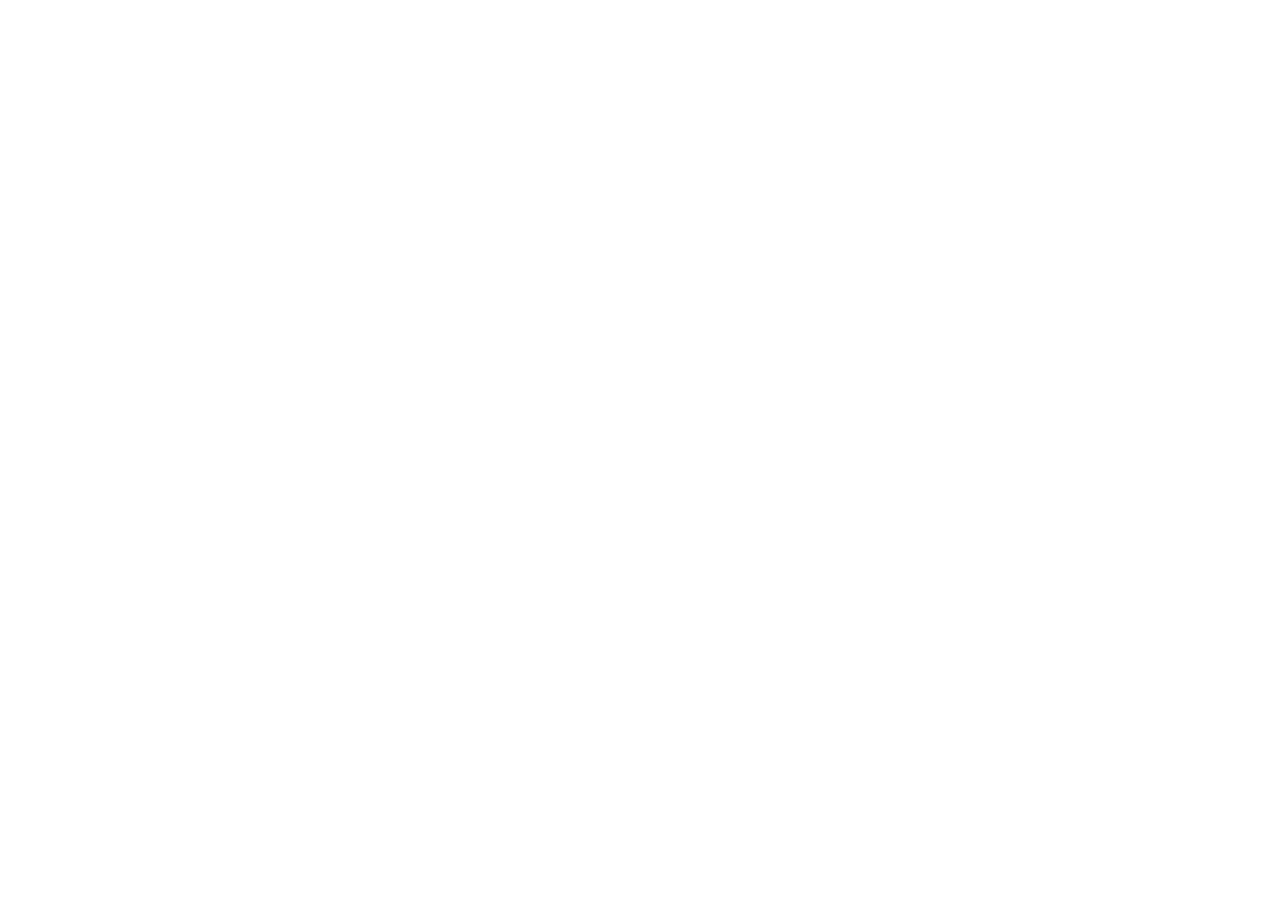
==== cart.html @ 21e5d212 "chore: set up initial HTML page structure" ====
<!DOCTYPE html>
<html lang="en">
<head>
    <meta charset="UTF-8">
    <meta name="viewport" content="width=device-width, initial-scale=1.0">
    <title>Shopping Cart – KÁRÀ</title>
    <link rel="stylesheet" href="css/tokens.css">
    <link rel="stylesheet" href="css/base.css">
    <link rel="stylesheet" href="css/utilities.css">
    <link rel="stylesheet" href="css/components.css">
    <link rel="stylesheet" href="css/layout.css">
    <link rel="stylesheet" href="css/pages/cart.css">
</head>
<body>
    
</body>
</html>
---- css/tokens.css ----
/*  Breakpoints 600, 768, 900, 1200 
600px (small tablet), 900px (tablet / sidebar
appears), 1200px (desktop).
For --container, padding changes at 768px*/
:root{
    /* colors */
    --color-bg: #F5F0E8;
    --color-surface: #FBF8F3;
    --color-surface-alt: #EDE5D8;
    --color-border: #DDD3C4;
    --color-text: #2B2622;
    --color-text-muted: #6F665D;
    --color-primary: #B4583A;
    --color-primary-hover: #9A4830;
    --color-primary-soft: #F1DDD3;
    --color-secondary: #5F6B47;
    --color-secondary-soft: #E3E7D6;
    --color-accent: #2F3C6E;
    --color-star: #D6A13D;
    --color-success: #4F7A45;
    --color-error: #B23A2E;
    --color-on-dark: #F5F0E8;
    /* font size  */
    --fs-hero: clamp(2.5rem, 1.955rem + 2.73vw, 4rem);
    --fs-h1: clamp(2rem, 1.727rem + 1.36vw, 2.75rem);
    --fs-h2: clamp(1.625rem, 1.489rem + 0.68vw, 2rem);
    --fs-h3: clamp(1.25rem, 1.159rem + 0.45vw, 1.5rem);
    --fs-body:1rem;
    --fs-small:0.875rem;
    --fs-xs:0.75rem;
    /* spacing */
    --space-1: 0.25rem;  
    --space-2: 0.5rem;   
    --space-3: 0.75rem;  
    --space-4: 1rem;     
    --space-5: 1.5rem;   
    --space-6: 2rem;     
    --space-7: 3rem;     
    --space-8: clamp(2rem, 1.273rem + 3.64vw, 4rem);     
    --space-9: clamp(3rem, 1.909rem + 5.45vw, 6rem);     
    
    --container: 77.5rem;
    --container-padding: 1rem;
    --header-height: 3.75rem;
    
}
---- css/utilities.css ----
.container{
    padding: var(--container-padding);
    margin: 0 auto;
}
@media (min-width: 768px){
    :root{
       --container-padding: 2rem;
    }
}
@media(min-width:1200px){
    :root{
        --header-height: 4.5rem;
         
    }
}
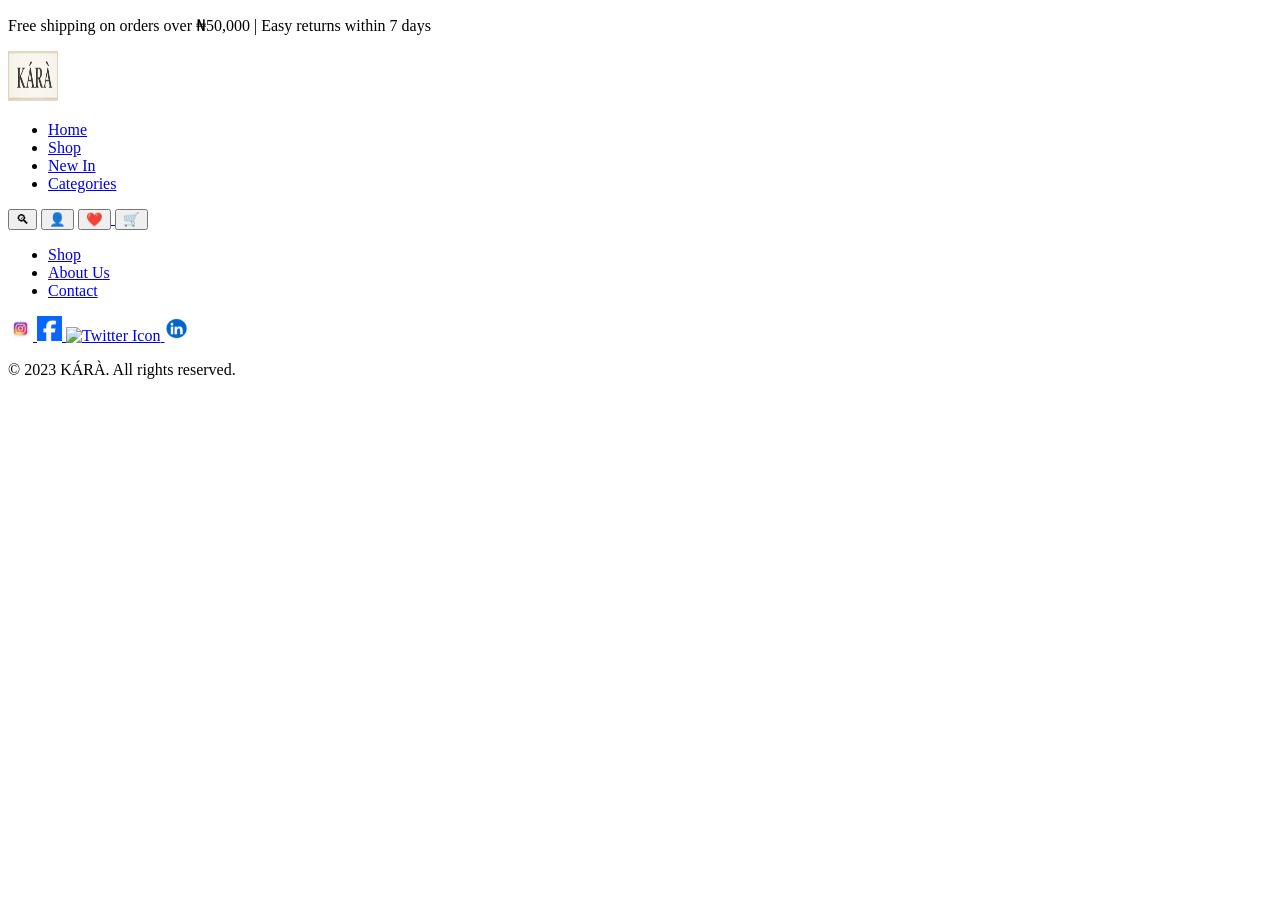
==== commit cbe9095d: "feat: apply shared header, footer, and font links" ====
--- a/cart.html
+++ b/cart.html
@@ -4,6 +4,9 @@
     <meta charset="UTF-8">
     <meta name="viewport" content="width=device-width, initial-scale=1.0">
     <title>Shopping Cart – KÁRÀ</title>
+    <link rel="preconnect" href="https://fonts.googleapis.com">
+    <link rel="preconnect" href="https://fonts.gstatic.com" crossorigin>
+    <link href="https://fonts.googleapis.com/css2?family=Cormorant+Garamond:ital,wght@0,300..700;1,300..700&family=DM+Sans:ital,opsz,wght@0,9..40,100..1000;1,9..40,100..1000&display=swap" rel="stylesheet">
     <link rel="stylesheet" href="css/tokens.css">
     <link rel="stylesheet" href="css/base.css">
     <link rel="stylesheet" href="css/utilities.css">
@@ -12,6 +15,64 @@
     <link rel="stylesheet" href="css/pages/cart.css">
 </head>
 <body>
-    
+    <header>
+        <p>Free shipping on orders over ₦50,000 | Easy returns within 7 days</p>
+       <a href="index.html">
+        <img src="images/logo.png" alt="KÁRÀ Logo" class="logo" width="50" height="50">
+       </a>
+       <nav aria-label="header-navigation">
+        <ul>
+            <li><a href="index.html">Home</a></li>
+            <li><a href="shop.html">Shop</a></li>
+            <li><a href="index.html#new-arrivals">New In</a></li>
+            <li><a href="index.html#shop-by-category">Categories</a></li>
+        </ul>
+       </nav>
+       <div class="header-icons">
+        <button class="search-button" aria-label="Search">
+            🔍︎
+        </button>
+        <button class="profile-button" aria-label="Profile">
+            👤
+        </button>
+        <a href="wishlist.html">
+            <button class="wishlist-button" aria-label="Wishlist">
+                ❤️
+            </button>
+        </a>
+        <a href="cart.html">
+            <button class="cart-button" aria-label="Cart">
+                🛒
+            </button>
+        </a>
+       </div>
+    </header>
+
+
+
+<footer>
+    <nav aria-label="footer-navigation">
+        <ul>
+            <li><a href="shop.html">Shop</a></li>
+            <li><a href="about.html">About Us</a></li>
+            <li><a href="contact.html">Contact</a></li>
+        </ul>
+    </nav>
+    <div class="footer-icons">
+        <a href="https://www.instagram.com/" aria-label="Instagram">
+            <img src="images/instagram.png" alt="Instagram Icon" width="25" height="25">
+        </a>
+        <a href="https://www.facebook.com/" aria-label="Facebook">
+            <img src="images/facebook.png" alt="Facebook Icon" width="25" height="25">
+        </a>
+        <a href="https://www.twitter.com/" aria-label="Twitter">
+            <img src="images/twitter.png" alt="Twitter Icon" width="25" height="25">
+        </a>
+        <a href="https://www.linkedin.com/in/nwamakaonwualu?utm_source=share_via&utm_content=profile&utm_medium=member_android" aria-label="LinkedIn">
+            <img src="images/linkedin.png" alt="LinkedIn Icon" width="25" height="25">
+        </a>
+    </div>
+    <p>&copy; 2023 KÁRÀ. All rights reserved.</p>
+</footer>
 </body>
 </html>
